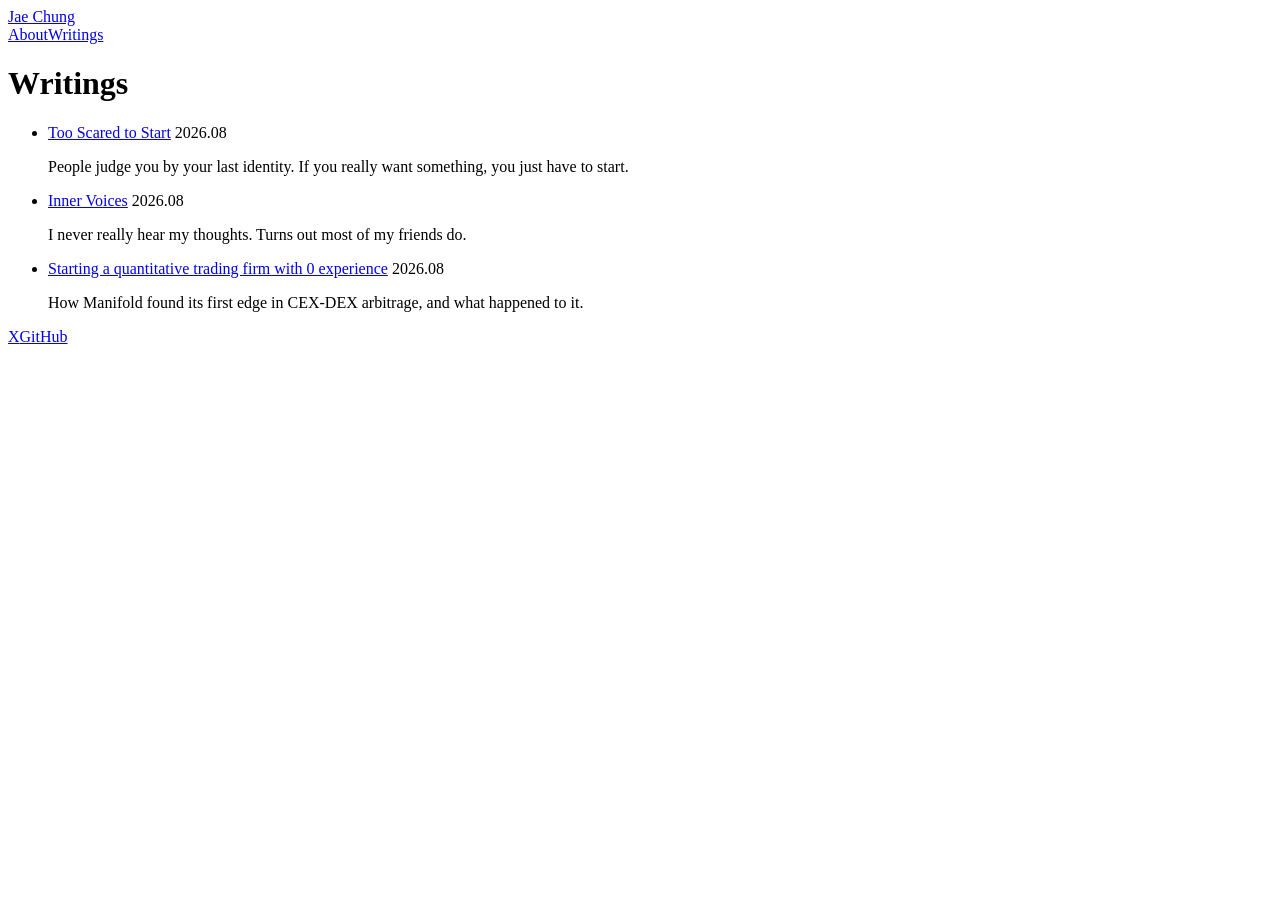
==== site/writings/index.html @ 0017acf8 "Site files" ====
<!doctype html>
<html lang="en">
<head>
<meta charset="utf-8">
<meta name="viewport" content="width=device-width, initial-scale=1">
<title>Writings — Jae Chung</title>
<meta name="description" content="Writing by Jae Chung">
<link rel="canonical" href="https://jaechung.net/writings/">
<meta property="og:title" content="Writings — Jae Chung">
<meta property="og:description" content="Writing by Jae Chung">
<meta property="og:type" content="website">
<link rel="stylesheet" href="/style.css">
</head>
<body>
<header>
  <a class="name" href="/">Jae Chung</a>
  <nav><a href="/">About</a><a href="/writings/" aria-current="page">Writings</a></nav>
</header>
<main>
<h1>Writings</h1>
<ul class="writings">
<li>
  <a href="/writings/too-scared-to-start/">Too Scared to Start</a>
  <time datetime="2026-08-21">2026.08</time>
  <p>People judge you by your last identity. If you really want something, you just have to start.</p>
</li>
<li>
  <a href="/writings/inner-voices/">Inner Voices</a>
  <time datetime="2026-08-20">2026.08</time>
  <p>I never really hear my thoughts. Turns out most of my friends do.</p>
</li>
<li>
  <a href="/writings/starting-a-quant-trading-firm/">Starting a quantitative trading firm with 0 experience</a>
  <time datetime="2026-08-19">2026.08</time>
  <p>How Manifold found its first edge in CEX-DEX arbitrage, and what happened to it.</p>
</li>
</ul>
</main>
<footer>
<a href="https://x.com/_jaechung">X</a><a href="https://github.com/jchung00">GitHub</a>
</footer>
</body>
</html>
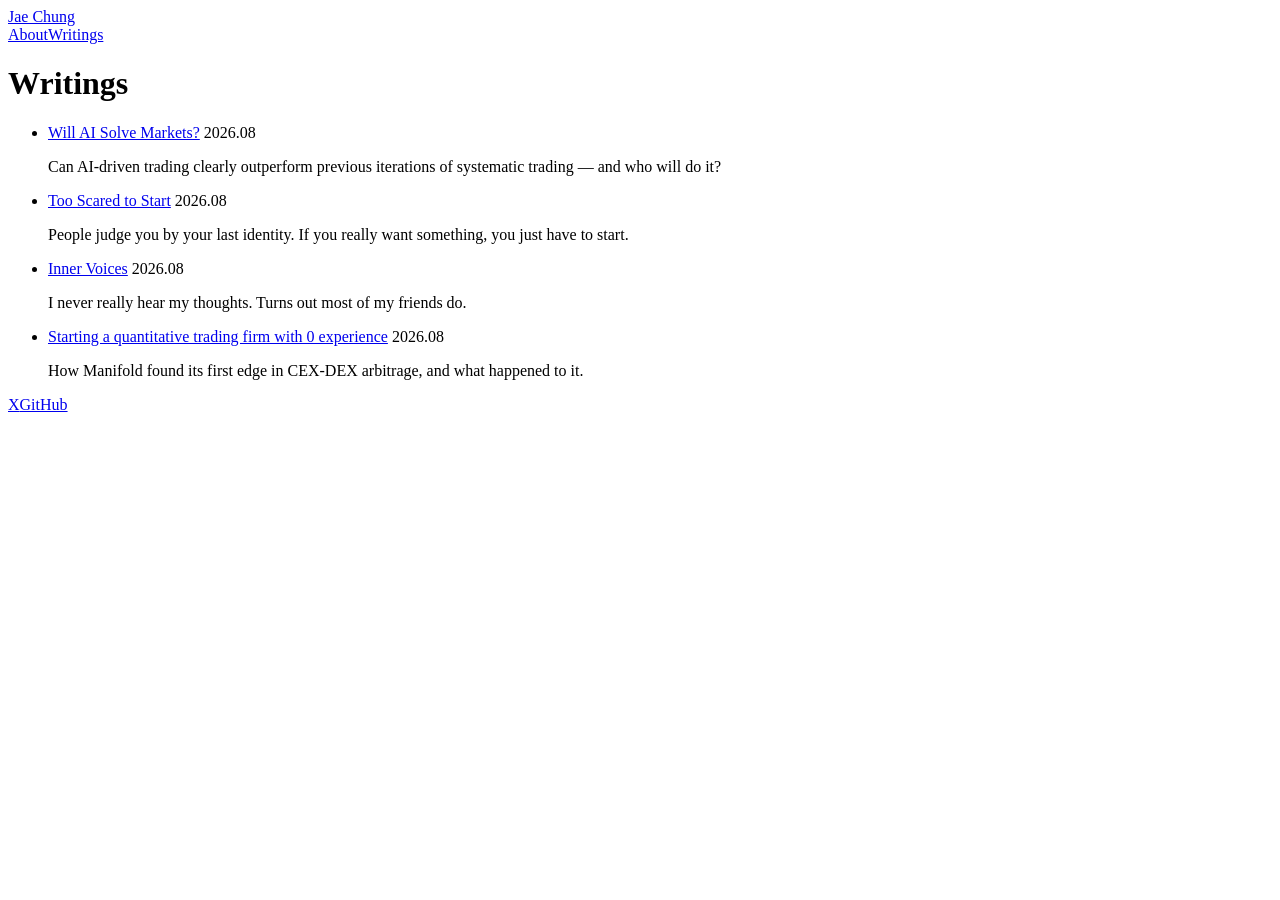
==== commit 31d31f62: "Add: Will AI Solve Markets?" ====
--- a/site/writings/index.html
+++ b/site/writings/index.html
@@ -20,6 +20,11 @@
 <h1>Writings</h1>
 <ul class="writings">
 <li>
+  <a href="/writings/will-ai-solve-markets/">Will AI Solve Markets?</a>
+  <time datetime="2026-08-24">2026.08</time>
+  <p>Can AI-driven trading clearly outperform previous iterations of systematic trading — and who will do it?</p>
+</li>
+<li>
   <a href="/writings/too-scared-to-start/">Too Scared to Start</a>
   <time datetime="2026-08-21">2026.08</time>
   <p>People judge you by your last identity. If you really want something, you just have to start.</p>
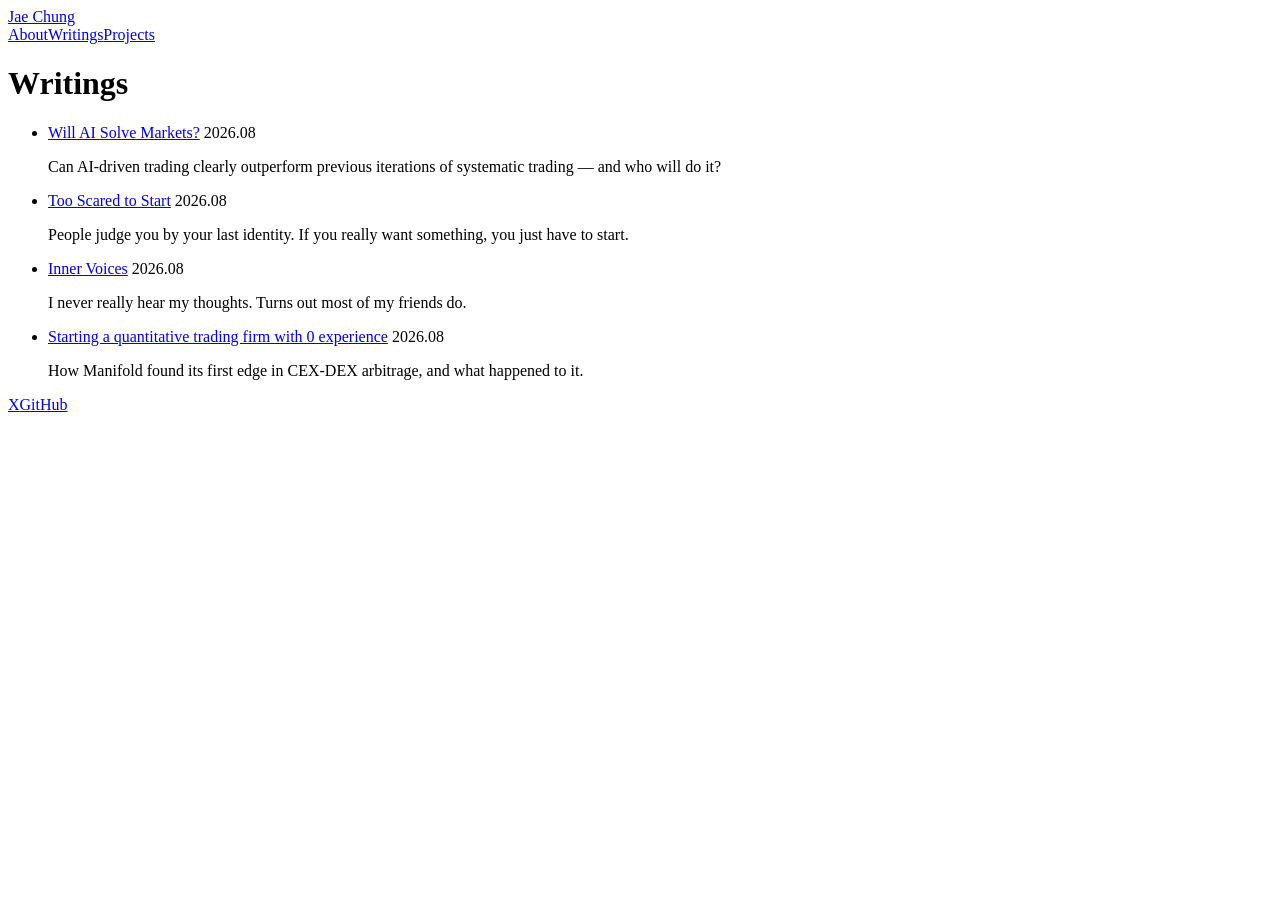
==== commit 9636774c: "project" ====
--- a/site/writings/index.html
+++ b/site/writings/index.html
@@ -14,7 +14,7 @@
 <body>
 <header>
   <a class="name" href="/">Jae Chung</a>
-  <nav><a href="/">About</a><a href="/writings/" aria-current="page">Writings</a></nav>
+  <nav><a href="/">About</a><a href="/writings/" aria-current="page">Writings</a><a href="/projects/">Projects</a></nav>
 </header>
 <main>
 <h1>Writings</h1>
